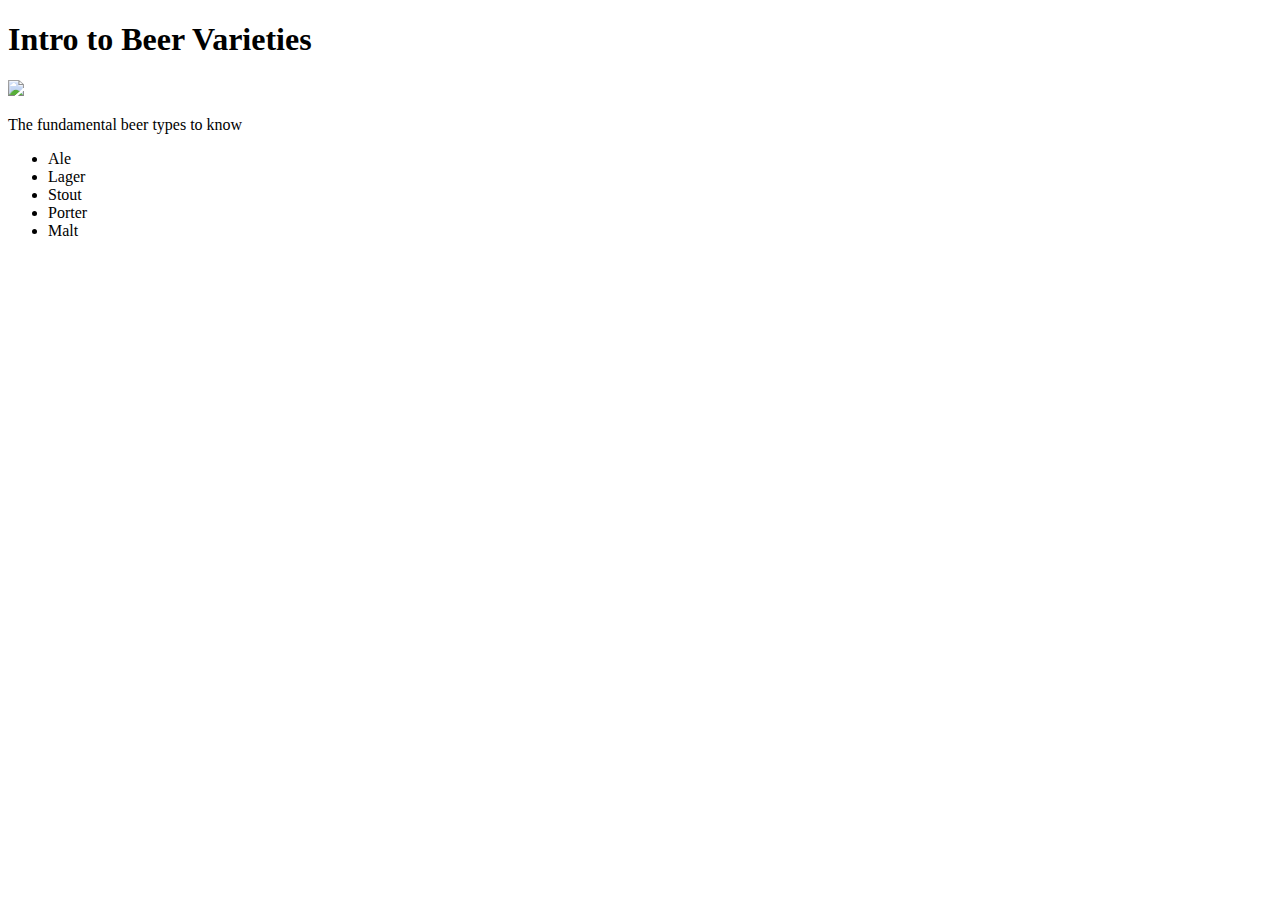
==== beer-varieties.html @ 01c30924 "add beer-varieties page" ====
<!DOCTYPE html>
<html>
<head>
	<title>Beer Varieties</title>
</head>
<body>
<header>
	<h1>Intro to Beer Varieties</h1>
	<img src="aaroncalander.github.io/beervarities-sample.jpeg">
	<p>The fundamental beer types to know
		<ul>
			<li>Ale</li>
			<li>Lager</li>
			<li>Stout</li>
			<li>Porter</li>
			<li>Malt</li>
		</ul>
	</p>
</header>
</body>
</html>
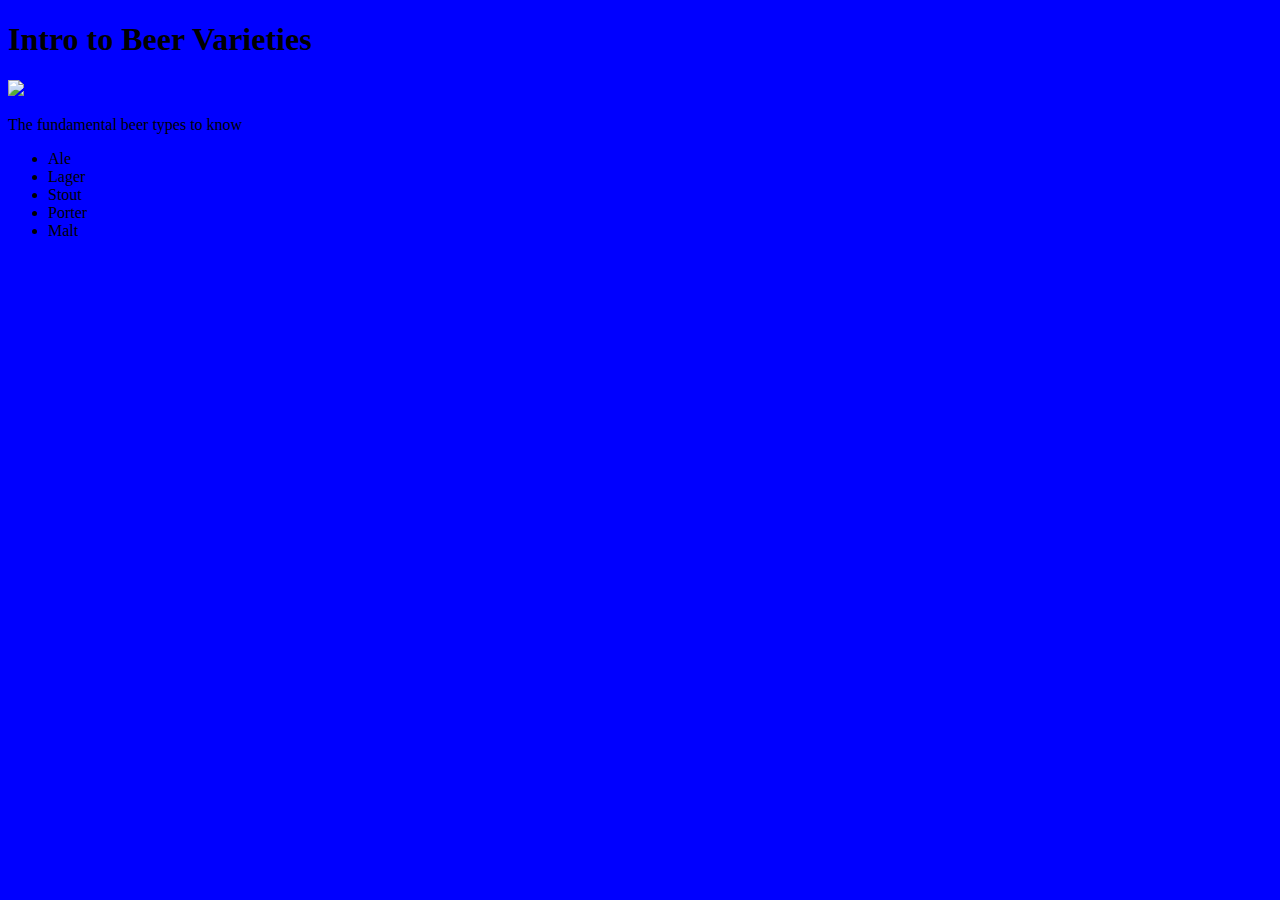
==== commit c9bc29c3: "Add links to CSS page" ====
--- a/beer-varieties.html
+++ b/beer-varieties.html
@@ -2,6 +2,7 @@
 <html>
 <head>
 	<title>Beer Varieties</title>
+	<link rel="stylesheet" type="text/css" href="styles.css">
 </head>
 <body>
 <header>
--- a/styles.css
+++ b/styles.css
@@ -0,0 +1,3 @@
+body {
+	background-color: blue;
+}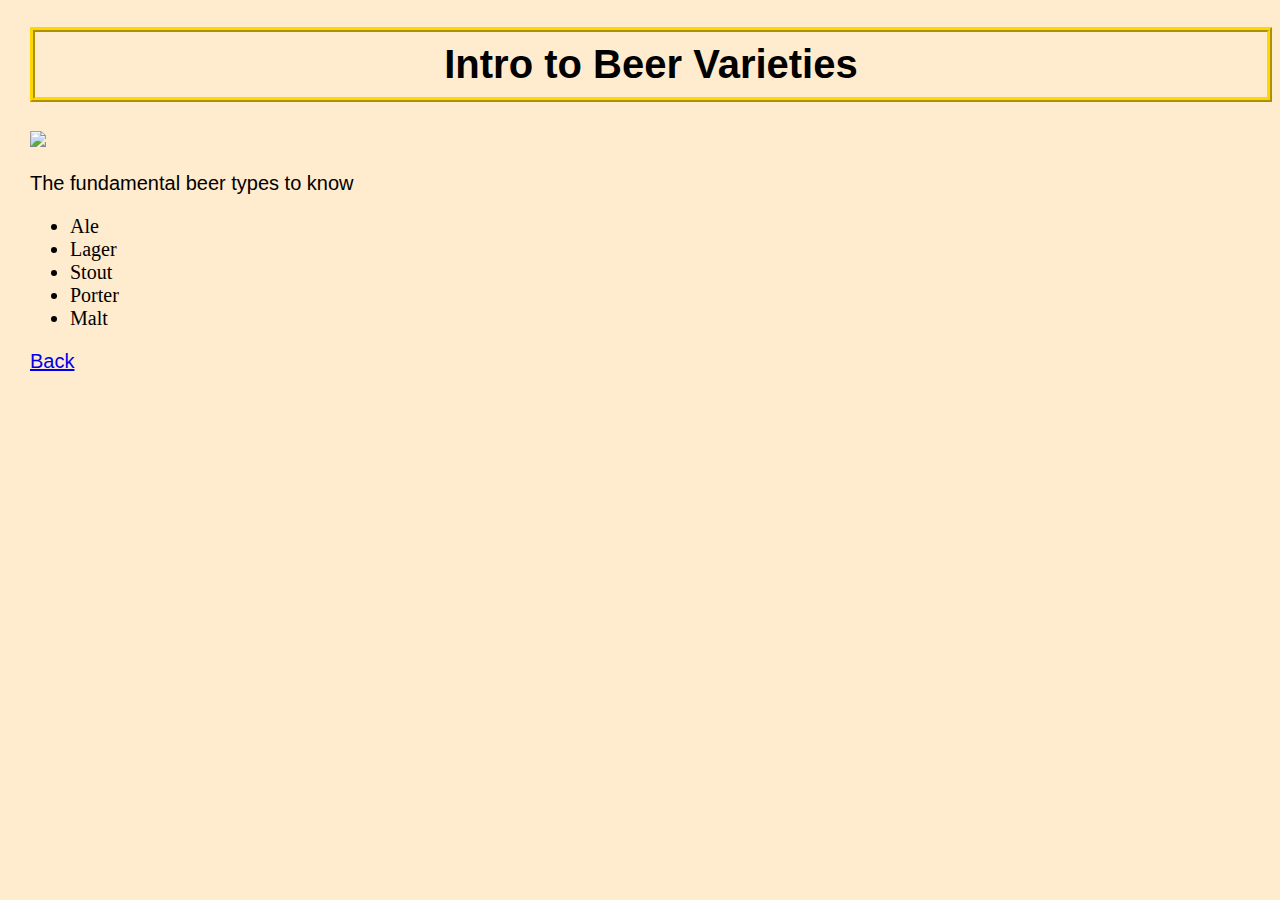
==== commit 7d05e4b1: "Change form submit to success.html" ====
--- a/beer-varieties.html
+++ b/beer-varieties.html
@@ -17,6 +17,9 @@
 			<li>Malt</li>
 		</ul>
 	</p>
+	<p>
+	<a href="index.html">Back</a>
+	</p>
 </header>
 </body>
 </html>--- a/styles.css
+++ b/styles.css
@@ -1,3 +1,45 @@
 body {
-	background-color: blue;
-}+	background-color: #ffebcd;
+	background-image: url('http://images.freeimages.com/images/premium/previews/6042/60425172-beer-background-ice-cold-pint-with-water-drops-condensation.jpg');
+	background-blend-mode: overlay; 
+	font-size: 20px;
+	margin-left: 30px;
+}
+
+h1 {
+	padding: 10px 0;
+	border-width: 5px;
+	border-style: ridge;
+	border-color: gold;
+	text-align: center;
+	font-family: helvetica;
+}
+
+.images {
+	height: 400px;
+	width: 500px;
+	margin: 50px 0;
+}
+
+h3 {
+	font-size: 25px;
+	font-family: helvetica;
+	border-style: solid;
+	border-width: 1px;
+}
+
+.lists {
+	font-weight: bold;
+	font-family: Comic sans MS;
+}
+
+p {
+	font-family: arial;
+}
+
+a:visited {
+	color: purple;
+}
+a:hover {
+	color: red;
+}
